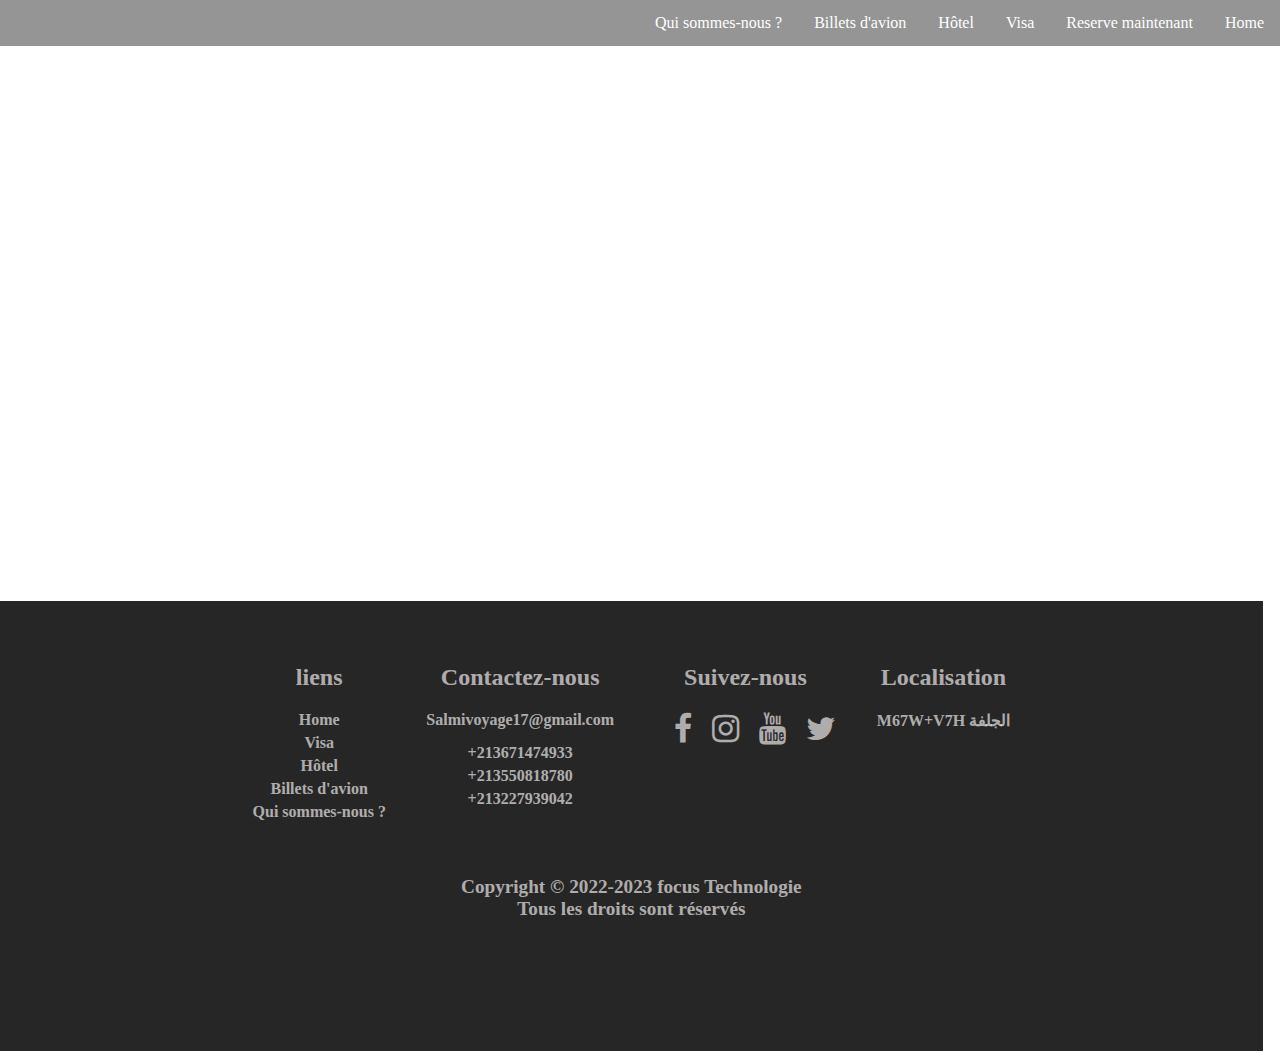
==== Template/tooles/about.html @ bff8347f "start" ====
<!DOCTYPE html>
<html lang="en">
<head>
    <meta charset="UTF-8">
    <meta http-equiv="X-UA-Compatible" content="IE=edge">
    <meta name="viewport" content="width=device-width, initial-scale=1.0">
    <title>Document</title>
    <link rel="stylesheet" href="https://cdnjs.cloudflare.com/ajax/libs/font-awesome/4.7.0/css/font-awesome.min.css">
    <link rel="stylesheet" href="../css/styleHeader.css">
    <link rel="stylesheet" href="../css/StyleFootesr.css">
    <link rel="stylesheet" href="../css/about.css">


</head>
<body>
    <header>
        <ul>
            <li><a href="/index.html">Home</a></li>
            <li class="dropdown">
                <a href="#" class="Text">Reserve maintenant</a>
                <div class="dropdown-content">
                  <a href="/Template/tooles/VolNational.html">vol national</a>
                  <a href="/Template/tooles/VolEtranger.html">voyage à l'étranger</a>
                  <a href="/Template/tooles/VolMedal.html">voyage médical</a>
                </div>
            </li>
            <li><a href="/Template/tooles/Visa.html">Visa</a></li>
            <li><a href="/Template/tooles/Hotel.html">Hôtel</a></li>
            <li><a href="/Template/tooles/BilletsAvion.html">Billets d'avion</a></li>
            <li><a href="">Qui sommes-nous ?</a></li>
            <div class = "logo"></div>
        </ul>
    </header>
    <section ></section>
    <footer>
        <div class="links">
            <div class="links-container">
                <h3>liens</h3>
                <a href="">Home</a>
                <a href="/Template/tooles/Visa.html">Visa</a>
                <a href="/Template/tooles/Hotel.html">Hôtel</a>
                <a href="/Template/tooles/BilletsAvion.html">Billets d'avion</a>
                <a href="/Template/tooles/about.html">Qui sommes-nous ?</a>
            </div>
            <div class="links-container">
                <h3>Contactez-nous</h3>
                <a href="www.gmail.com">Salmivoyage17@gmail.com</a>
                <a href="html/">+213671474933</a>
                <a href="html/">+213550818780</a>
                <a href="html/">+213227939042</a>
            </div>
            <div class="links-container">
                <h3>Suivez-nous</h3>
                 <div class = "Follow"> 
                <a href="#"><i class="fa fa-facebook "></i></a>
                <a href="#"><i class="fa fa-instagram"></i></a>
                <a href="#"><i class="fa fa-youtube"></i></a>
                <a href="#"><i class="fa fa-twitter"></i></a>
                 </div>
            </div>
            <div class="links-container">
                <h3>Localisation </h3>
                <a href="https://goo.gl/maps/WEfgPf3GmJCjixB86"
                    >M67W+V7H الجلفة‎</a>
            </div>
        </div>
    
        <div class="info">
            Copyright &#169; 2022-2023 focus Technologie <br/>
            Tous les droits sont réservés
        </div>
    </footer>
</body>
</html>
---- Template/css/styleHeader.css ----
*{
  margin: 0;
  padding: 0;
  box-sizing: border-box;
}

header {
  width: 100%;
}

header > ul {
  width: 100%;
  height: 46px;
  position: absolute;
  list-style-type: none;
  margin: 0;
  padding: 0;
  background-color: #33333385;
  z-index: 2;
}

header>ul li {
  float: right;
}

header>ul li a{
  display: inline-block;
  color: white;
  text-align: center;
  padding: 14px 16px;
  text-decoration: none;
}

header>ul li a:hover {
  background-color: red;
}


header>ul .dropdown .dropdown-content {
  display: none;
  position: absolute;
  overflow: hidden;
  background-color: #33333385;
  min-width: 160px;
  box-shadow: 0px 8px 16px 0px rgba(0, 0, 0, 0.2);
  z-index: 1;
}

header>ul .dropdown .dropdown-content a {
  color: white;
  padding: 12px 16px;
  text-decoration: none;
  display: block;
  text-align: left;
}

header>ul li .dropdown-content a:hover {
  background-color: red;
}

header>ul .dropdown:hover .dropdown-content {
  display: block;
}
---- Template/css/StyleFootesr.css ----
body > footer {

    width: 98.645vw;
    height: 50vh;
    margin-top: 1px;
    background: #060606de;
    display: flex;
    flex-direction: column;
}

body > footer .links {
    margin: 0 auto;

    width: 60%;
    height: 50%;

    display: flex;
    justify-content: space-between;
    align-items: center;
}

body > footer .links .links-container{
    height: 100px;

    display: flex;
    flex-direction: column;
    justify-content: start;
    
}
.Follow{
    height: 100px;
    display: flex;
    flex-direction:initial;
}
body > footer .links .links-container > *{
    margin: 0 auto;
}

body > footer .links .links-container h3,.Follow h3{
    margin-bottom: 20px;
     color: rgba(248, 243, 243, 0.667);
    font-size: 1.5rem;
}

body > footer .links .links-container a,.Follow a{
    margin-bottom: 5px;
    text-decoration: none;
    font-weight: 700;
    color: rgba(248, 243, 243, 0.667);
}
.Follow a{
    margin-left: 20px;
    font-size: 2rem;
}
body > footer .links .links-container a:hover  {
    color: #0000ff;
}

/* contact us */
body > footer .links .links-container:nth-child(2) a:nth-child(2) {
    margin-bottom: 15px;
}
/*  */

/* social links */
body > footer .links .links-container:nth-child(3) .Follow a:nth-child(1):hover {
    color: #0000ff;
}
body > footer .links .links-container:nth-child(3) .Follow a:nth-child(2):hover {
    color: #800080;
}
body > footer .links .links-container:nth-child(3) .Follow a:nth-child(3):hover {
   
    color: #ff0000;
}
body > footer .links .links-container:nth-child(3) .Follow a:nth-child(4):hover {
    color: #0f0fcf;
}
/*  */

/* location */
body > footer .links .links-container a img {
    width: 80px;
    aspect-ratio: 1;
}
/*  */

/* info */
body > footer .info {
    margin: 50px auto;

    font-size: 1.2rem;
    font-weight: 700;
    text-align: center;
    color: rgba(248, 243, 243, 0.667);
}
/*  */
---- Template/css/about.css ----
section{
    width: 98.645vw;
    height: 600px;
}
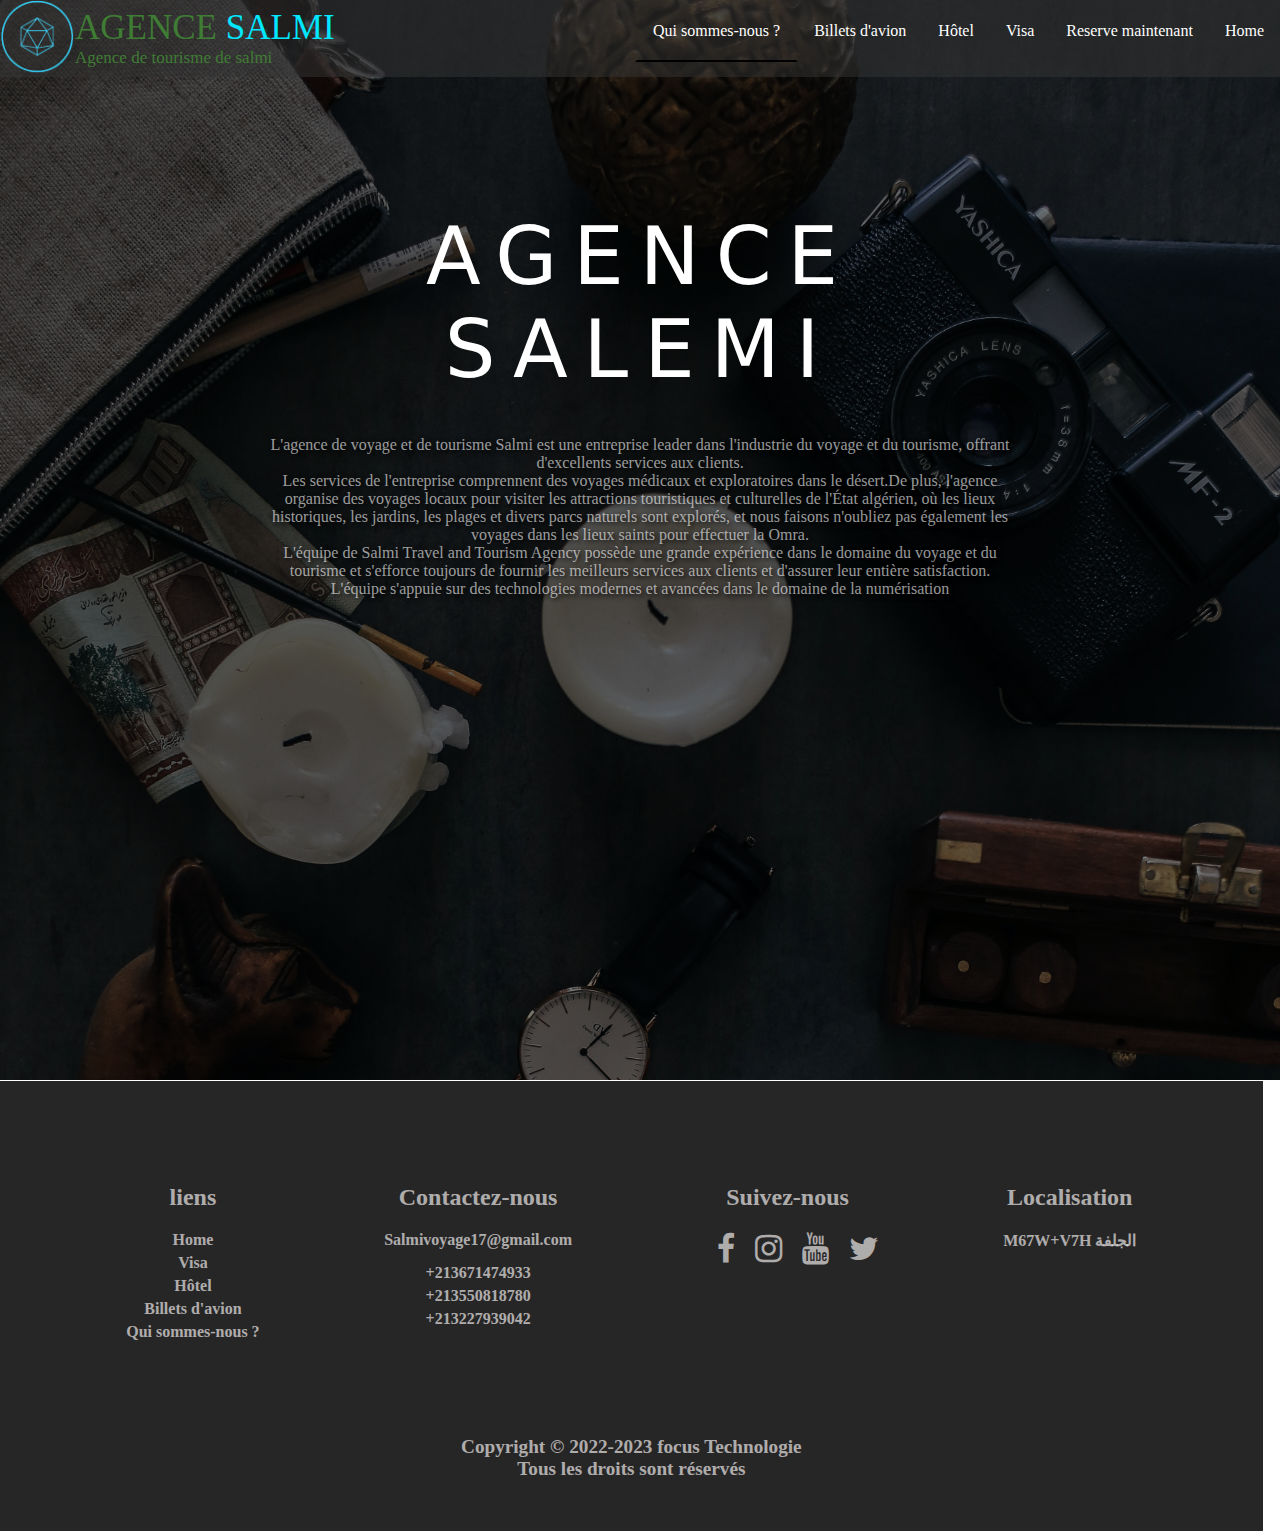
==== commit 87a1f126: "start" ====
--- a/Template/tooles/about.html
+++ b/Template/tooles/about.html
@@ -4,7 +4,12 @@
     <meta charset="UTF-8">
     <meta http-equiv="X-UA-Compatible" content="IE=edge">
     <meta name="viewport" content="width=device-width, initial-scale=1.0">
-    <title>Document</title>
+    <title>AGENCE SALEMI</title>
+    <link
+            rel="shortcut icon"
+            type="image/png"
+            href="/Template/Image/Logo.png"
+    />
     <link rel="stylesheet" href="https://cdnjs.cloudflare.com/ajax/libs/font-awesome/4.7.0/css/font-awesome.min.css">
     <link rel="stylesheet" href="../css/styleHeader.css">
     <link rel="stylesheet" href="../css/StyleFootesr.css">
@@ -27,11 +32,32 @@
             <li><a href="/Template/tooles/Visa.html">Visa</a></li>
             <li><a href="/Template/tooles/Hotel.html">Hôtel</a></li>
             <li><a href="/Template/tooles/BilletsAvion.html">Billets d'avion</a></li>
-            <li><a href="">Qui sommes-nous ?</a></li>
-            <div class = "logo"></div>
+            <li><a href="" class="active">Qui sommes-nous ?</a></li>
+            <div class = "logo"><img src="/Template/Image/Logo.png" alt="">
+                <div class="text">
+                    <div><samp>AGENCE</samp><samp> SALMI</samp></div>
+                    <p>Agence de tourisme de salmi</p>
+                </div>
+            </div>
         </ul>
     </header>
-    <section ></section>
+    <main>
+        <header>
+            <div class="content">
+                <h1>AGENCE SALEMI</h1>
+                <p>
+                    L'agence de voyage et de tourisme Salmi est une entreprise leader dans 
+                    l'industrie du voyage et du tourisme, offrant d'excellents services aux clients.<br>
+                    Les services de l'entreprise comprennent des voyages médicaux et exploratoires dans le 
+                    désert.De plus, l'agence organise des voyages locaux pour visiter les attractions touristiques
+                    et culturelles de l'État algérien, où les lieux historiques, les jardins, les plages et divers
+                    parcs naturels sont explorés, et nous faisons n'oubliez pas également les voyages dans les lieux saints pour effectuer la Omra.<br>
+                    L'équipe de Salmi Travel and Tourism Agency possède une grande expérience dans le domaine du voyage
+                    et du tourisme et s'efforce toujours de fournir les meilleurs services aux clients et d'assurer leur entière satisfaction. L'équipe s'appuie sur des technologies modernes et avancées dans le domaine de la numérisation
+                </p>
+            </div>
+        </header>
+    </main>
     <footer>
         <div class="links">
             <div class="links-container">
--- a/Template/css/styleHeader.css
+++ b/Template/css/styleHeader.css
@@ -6,29 +6,70 @@
 
 header {
   width: 100%;
+  
+}
+header > ul .logo{
+  float: left;
+  display: flex;
+  justify-content: center;
+  align-items: center;
+}
+header > ul .logo .text {
+flex-direction: column;
+  
+}
+header > ul .logo .text div samp{
+  font-size: 35px;
+  font-family: 'Times New Roman', Times, serif;
+}
+header > ul .logo .text div samp:nth-child(1){
+  
+  color: rgb(63 124 52);
+
+}
+header > ul .logo div samp:nth-child(2){
+  color: #00e7ff; 
+}
+header > ul .logo .text p{
+  font-size: 17px;
+  color : rgb(63 124 52);
+  font-family: 'Times New Roman', Times, serif;
+}
+header > ul .logo img{
+
+  height: 75px;
+  
 }
 
 header > ul {
   width: 100%;
-  height: 46px;
+  height: 77px;
   position: absolute;
+  top : 0%;
   list-style-type: none;
-  margin: 0;
-  padding: 0;
   background-color: #33333385;
-  z-index: 2;
+  z-index: 4;
 }
 
 header>ul li {
   float: right;
+  height: 100%;
 }
 
 header>ul li a{
+  height: 80%;
   display: inline-block;
   color: white;
   text-align: center;
   padding: 14px 16px;
   text-decoration: none;
+  display: flex;
+  justify-content: center;
+  align-items: center;
+}
+header>ul li a.active{
+  border: 2px solid;
+  border-color: transparent transparent rgb(0, 0, 0);
 }
 
 header>ul li a:hover {
--- a/Template/css/StyleFootesr.css
+++ b/Template/css/StyleFootesr.css
@@ -9,9 +9,8 @@
 }
 
 body > footer .links {
-    margin: 0 auto;
-
-    width: 60%;
+    margin: 40px auto;
+    width: 80%;
     height: 50%;
 
     display: flex;
--- a/Template/css/about.css
+++ b/Template/css/about.css
@@ -1,4 +1,88 @@
-section{
-    width: 98.645vw;
-    height: 600px;
+main {
+    padding: 0 !important;
+    width: 100%;
+    padding: 10px;
+}
+
+main header {
+    padding: 5px;
+
+    width: 100%;
+    height: 120vh;
+    background: url(../Image/about-us.jpg);
+    background-size: cover;
+
+    display: flex;
+    flex-direction: column;
+
+    position: relative;
+
+    overflow: hidden;
+    isolation: isolate;
+}
+main header::before {
+    content: "";
+    display: block;
+
+    width: 200%;
+    height: 200%;
+    background: linear-gradient(135deg, #000a, #0003);
+
+    position: absolute;
+    left: 0;
+    top: 0;
+    z-index: -5;
+
+    animation: animate 13s infinite alternate;
+}
+@keyframes animate {
+    from {
+        transform: translate(0);
+    }
+    to {
+        transform: translate(-50%, -50%);
+    }
+}
+
+main header > .content {
+    margin: 200px auto 0;
+
+    width: 60%;
+    padding: 5px;
+}
+
+main header .content h1 {
+    margin-bottom: 40px;
+    font-family: system-ui;
+    font-size: 5rem;
+    font-weight: 100;
+    letter-spacing: 1rem;
+    text-align: center;
+    color: #fff;
+
+    animation: title 10s linear infinite;
+}
+@keyframes title {
+    0%,
+    50%,
+    100% {
+        text-shadow: 0px 0px 5px #00f2, 0px 0px 10px #00f2, 0px 0px 15px #00f2,
+            0px 0px 20px #00f2, 0px 0px 25px #00f2, 0px 0px 30px #00f2,
+            0px 0px 35px #00f2, 0px 0px 40px #00f2, 0px 0px 45px #00f2,
+            0px 0px 50px #00f2, 0px 0px 55px #00f2, 0px 0px 65px #00f2;
+    }
+    75% {
+        text-shadow: 0px 0px 5px #00f9, 0px 0px 10px #00f9, 0px 0px 15px #00f9,
+            0px 0px 20px #00f9, 0px 0px 25px #00f9, 0px 0px 30px #00f9,
+            0px 0px 35px #00f9, 0px 0px 40px #00f9, 0px 0px 45px #00f9,
+            0px 0px 50px #00f9, 0px 0px 55px #00f9, 0px 0px 65px #00f9;
+    }
+}
+
+main header .content p {
+    font-family: cursive;
+    font-size: var(--text-size-4);
+    text-align: center;
+    color: #fff9;
+    text-shadow: 2px 2px 5px #000;
 }